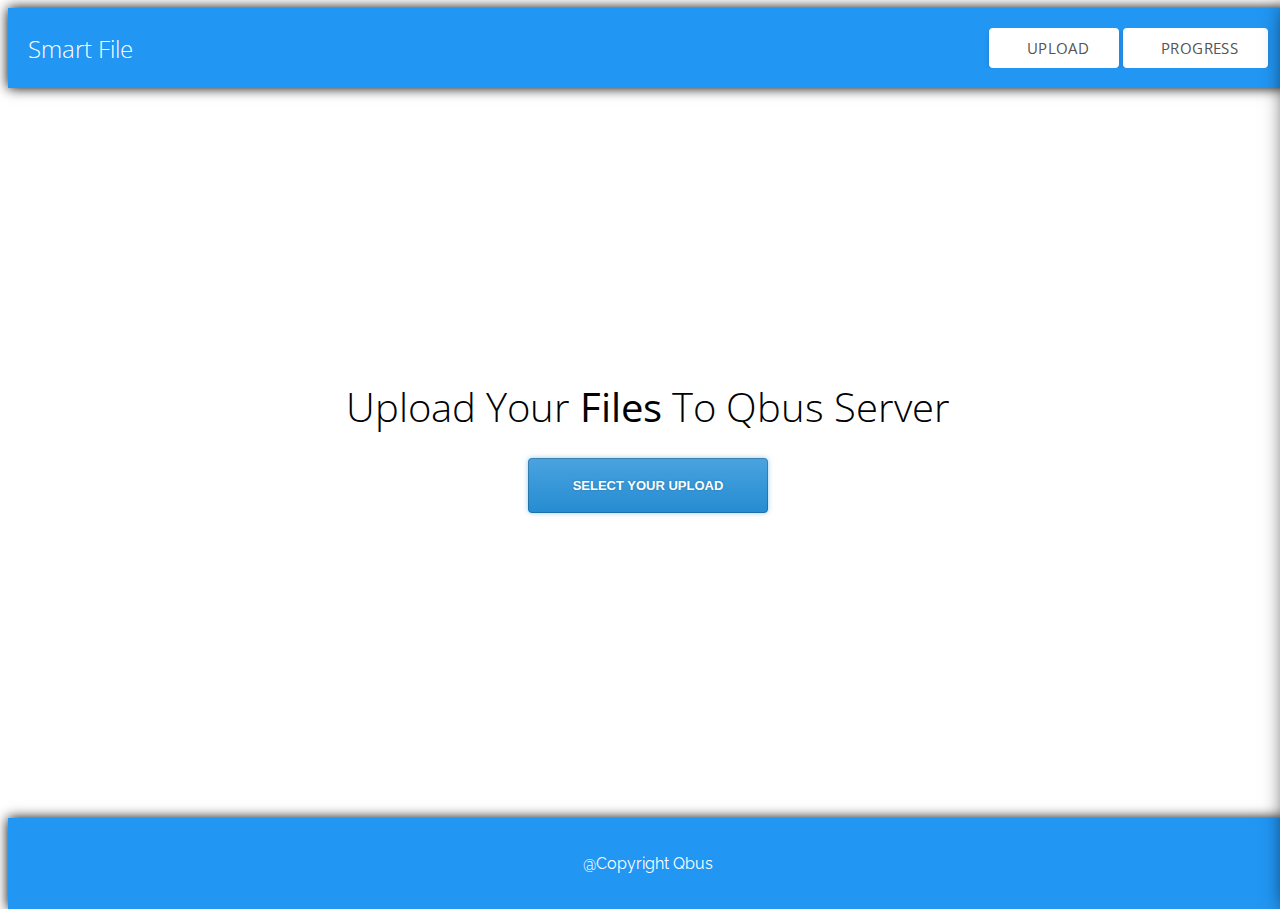
==== ProjectCode/Web/Templates/index.html @ a13a1522 "commit index files" ====
<html>
<head>
  <title>CloudComputing</title>
  <link rel="stylesheet" href="styles.css">
  <script src="jQuery.js"></script>
  <script src="index.js"></script>
  <script> 
    $(function(){
      $("#DivContent").load("header.html"); 
    });
  </script>

</head>  
<body>
<div class="main-container"> 
<div id="DivContent"></div> 
<div class="body-container-wrapper">
  <div class="body-container">
    <div class="page-center">
      
     

      
      <i class="fa fa-cloud" aria-hidden="true"></i>
      <h1>Upload Your <strong>Files</strong> To Qbus Server</h1>
      <a class="upload" id="call-to-action"><span>Select Your Upload</span></a>
      <form id="upload" method="post" action="upload.php" enctype="multipart/form-data">
        <div id="drop">
      <input type="file" name="upl" multiple  multiple class="upload-hidden">
          </div>
        </form>
      <div class="file-upload-bar">
        <div class="bar-wrapper">
          <div class="overall"><span>Overall Progress</span>
            <div class="progress-bar-overall">
              <span><b>20%</b></span>
            </div>
          </div>
          <div class="individual-files">
            <ul>
              <li>
                <span class="filename"><i>File Name:</i><b>xyz.jpg</b></span>
                <span class="filesize"><i>File Size:</i><b>Mb</b></span>
                <span class="file-link"><i>File Link</i><b><input value="http://www.qbus.com/txt.jpg"></b></span>
                <span class="copy-link"><b>Copy Link</b></span>
              </li>
              <li>
                <span class="filename"><i>File Name:</i><b>xyz.jpg</b></span>
                <span class="filesize"><i>File Size:</i><b>Mb</b></span>
                <span class="file-link"><i>File Link</i><b><input value="http://www.qbus.com/txt.jpg"></b></span>
                <span class="copy-link"><b>Copy Link</b></span>
              </li>
              <li>
                <span class="filename"><i>File Name:</i><b>xyz.jpg</b></span>
                <span class="filesize"><i>File Size:</i><b>Mb</b></span>
                <span class="file-link"><i>File Link</i><b><input value="http://www.qbus.com/txt.jpg"></b></span>
                <span class="copy-link"><b>Copy Link</b></span>
              </li>
              <li>
                <span class="filename"><i>File Name:</i><b>xyz.jpg</b></span>
                <span class="filesize"><i>File Size:</i><b>Mb</b></span>
                <span class="file-link"><i>File Link</i><b><input value="http://www.qbus.com/txt.jpg"></b></span>
                <span class="copy-link"><b>Copy Link</b></span>
              </li>
              <li>
                <span class="filename"><i>File Name:</i><b>xyz.jpg</b></span>
                <span class="filesize"><i>File Size:</i><b>Mb</b></span>
                <span class="file-link"><i>File Link</i><b><input value="http://www.qbus.com/txt.jpg"></b></span>
                <span class="copy-link"><b>Copy Link</b></span>
              </li>
              <li>
                <span class="filename"><i>File Name:</i><b>xyz.jpg</b></span>
                <span class="filesize"><i>File Size:</i><b>Mb</b></span>
                <span class="file-link"><i>File Link</i><b><input value="http://www.qbus.com/txt.jpg"></b></span>
                <span class="copy-link"><b>Copy Link</b></span>
              </li>
              <li>
                <span class="filename"><i>File Name:</i><b>xyz.jpg</b></span>
                <span class="filesize"><i>File Size:</i><b>Mb</b></span>
                <span class="file-link"><i>File Link</i><b><input value="http://www.qbus.com/txt.jpg"></b></span>
                <span class="copy-link"><b>Copy Link</b></span>
              </li>
              <li>
                <span class="filename"><i>File Name:</i><b>xyz.jpg</b></span>
                <span class="filesize"><i>File Size:</i><b>Mb</b></span>
                <span class="file-link"><i>File Link</i><b><input value="http://www.qbus.com/txt.jpg"></b></span>
                <span class="copy-link"><b>Copy Link</b></span>
              </li>
              <li>
                <span class="filename"><i>File Name:</i><b>xyz.jpg</b></span>
                <span class="filesize"><i>File Size:</i><b>Mb</b></span>
                <span class="file-link"><i>File Link</i><b><input value="http://www.qbus.com/txt.jpg"></b></span>
                <span class="copy-link"><b>Copy Link</b></span>
              </li>
              <li>
                <span class="filename"><i>File Name:</i><b>xyz.jpg</b></span>
                <span class="filesize"><i>File Size:</i><b>Mb</b></span>
                <span class="file-link"><i>File Link</i><b><input value="http://www.qbus.com/txt.jpg"></b></span>
                <span class="copy-link"><b>Copy Link</b></span>
              </li>
              <li>
                <span class="filename"><i>File Name:</i><b>xyz.jpg</b></span>
                <span class="filesize"><i>File Size:</i><b>Mb</b></span>
                <span class="file-link"><i>File Link</i><b><input value="http://www.qbus.com/txt.jpg"></b></span>
                <span class="copy-link"><b>Copy Link</b></span>
              </li>
              <li>
                <span class="filename"><i>File Name:</i><b>xyz.jpg</b></span>
                <span class="filesize"><i>File Size:</i><b>Mb</b></span>
                <span class="file-link"><i>File Link</i><b><input value="http://www.qbus.com/txt.jpg"></b></span>
                <span class="copy-link"><b>Copy Link</b></span>
              </li>
            </ul>
            </div>
        </div>
      </div>
      <div class="file-upload-bar-closed"></div>
    </div>
  </div>
</div>

<div class="footer-container-wrapper">
  <div class="footer-container">
    <div class="custom-footer-bg">
      <div class="page-center">
        <p>@Copyright Qbus</p>
      </div>
    </div>
  </div>
</div>
</div>
</body>

</html>
---- ProjectCode/Web/Templates/styles.css ----
@import url('https://fonts.googleapis.com/css?family=Open+Sans:300,300i,400,400i,600,600i,700,700i,800,800i|Raleway:100,100i,200,200i,300,300i,400,400i,500,500i,600,600i,700,700i,800,800i,900,900i');
@-webkit-keyframes animation-rotate {
  100% {
    -webkit-transform: rotate(360deg);
  }
}

@-moz-keyframes animation-rotate {
  100% {
    -moz-transform: rotate(360deg);
  }
}

@-o-keyframes animation-rotate {
  100% {
    -o-transform: rotate(360deg);
  }
}

@keyframes animation-rotate {
  100% {
    transform: rotate(360deg);
  }
}

html {
  height: 100%;
}

body {
  display: flex;
  flex-direction: column;
  font-family: 'Raleway', sans-serif;
  transform: translateX(0%);
  height: 100%;
  width: 100%;
  transition: transform 0.2s linear;
  user-select:none;
  -webkit-user-select:none;
  -moz-user-select:none;
  -o-user-select:none;
}
body.file-process-open {
  transform: translateX(-30%);
  transition: transform 0.2s linear;
}

* {
  box-sizing: border-box;
  -moz-box-sizing: border-box;
  -webkit-box-sizing: border-box;
}

a {
  text-decoration: none;
}

h1 {
  font-family: 'Open Sans', sans-serif;
  font-weight: 100;
  letter-spacing: 0px;
  font-size: 40px;
  line-height: 1.2;
}

.header-container .page-center,
.body-container .page-center,
.footer-container .page-center {
  max-width: 1300px;
  margin: 0 auto;
  padding: 0 20px;
  overflow: hidden;
}
.button i {
    margin-right: 8px;
}
.header-container-wrapper {
  flex: 0 0 auto;
}
.body-container-wrapper {
  flex: 1 0 auto;
}
.footer-container-wrapper {
  flex: 0 0 auto;
}
.body-container-wrapper .page-center {
  display: flex;
  justify-content: center;
  align-items: center;
  flex-direction: column;
  height: calc(100vh - 170px);
}
.body-container i.fa.fa-cloud {
    font-size: 100px;
    color: #2196f3;
    text-shadow: 0 0 5px rgba(0, 0, 0, 0.48);
}
.custom-header-bg {
    background: #2196F3;
    padding: 20px 0;
    font-family: 'Open Sans', sans-serif;
    box-shadow: 0 0 12px #000;
}
.custom-footer-bg {
  background: #2196f3;
  padding: 20px;
  text-align: center;
  color: #fff;
  box-shadow: 0 0 12px #000;
}
.logo {
  width: 30%;
  float: left;
  font-size: 24px;
  color: #ffffff;
  font-weight: 100;
  cursor: pointer;
  margin-top: 4px;
}

.navigation {
  float: right;
  width: 70%;
}

.navigation ul {
  margin: 0;
  padding: 0;
  list-style: none;
  display: block;
  float: right;
}

.navigation ul li {
  display: inline-block;
}

.button {
  white-space: nowrap;
  display: inline-block;
  height: 40px;
  line-height: 40px;
  padding: 0 30px;
  box-shadow: 0 4px 6px rgba(50, 50, 93, .11), 0 1px 3px rgba(0, 0, 0, .08);
  background: #fff;
  border-radius: 4px;
  font-size: 15px;
  font-weight: 600;
  text-transform: uppercase;
  letter-spacing: .025em;
  color: #555;
  text-decoration: none;
  -webkit-transition: all .15s ease;
  transition: all .15s ease;
  font-family: 'Open Sans', sans-serif;
  font-weight: 400;
}

.button:hover {
  color: #6e6e6e;
  transform: translateY(-1px);
  box-shadow: 0 7px 14px rgba(50, 50, 93, .1), 0 3px 6px rgba(0, 0, 0, .08);
}

.button:active {
  color: #555;
  background-color: #f6f9ff;
  transform: translateY(1px);
  box-shadow: 0 4px 6px rgba(50, 50, 93, .11), 0 1px 3px rgba(0, 0, 0, .08);
}

.upload {
  padding: 0;
  background-color: #3498db;
  background-image: 8121991;
  background-image: -webkit-linear-gradient(#4aa3df 0%, #258cd1 100%);
  background-image: -moz-linear-gradient(#4aa3df 0%, #258cd1 100%);
  background-image: -o-linear-gradient(#4aa3df 0%, #258cd1 100%);
  background-image: linear-gradient(#4aa3df 0%, #258cd1 100%);
  -webkit-box-shadow: inset rgba(0, 0, 0, 0.2) 0 0 0 1px, rgba(52, 152, 219, 0.5) 0 0 5px;
  -moz-box-shadow: inset rgba(0, 0, 0, 0.2) 0 0 0 1px, rgba(52, 152, 219, 0.5) 0 0 5px;
  box-shadow: inset rgba(0, 0, 0, 0.2) 0 0 0 1px, rgba(52, 152, 219, 0.5) 0 0 5px;
  -webkit-border-radius: 4px;
  -webkit-background-clip: padding-box;
  -moz-border-radius: 4px;
  -moz-background-clip: padding;
  border-radius: 4px;
  background-clip: padding-box;
  padding: 20px 20px;
  color: #fff;
  cursor: pointer;
  font-weight: 600;
  font-family: Open Sans;
}

.upload span {
  text-shadow: rgba(29, 111, 165, 0.9) 0 0 2px;
}

.upload span {
  padding: 20px 25px;
  font: 700 13px Montserrat, Helvetica, Arial, sans-serif;
  text-transform: uppercase;
  color: #fff;
  -webkit-transition: all 350ms ease;
  -moz-transition: all 350ms ease;
  -o-transition: all 350ms ease;
  transition: all 350ms ease;
}

.upload:hover {
  background-color: #4aa3df;
  background-image: 8121991;
  background-image: -webkit-linear-gradient(#5faee3 0%, #3498db 100%);
  background-image: -moz-linear-gradient(#5faee3 0%, #3498db 100%);
  background-image: -o-linear-gradient(#5faee3 0%, #3498db 100%);
  background-image: linear-gradient(#5faee3 0%, #3498db 100%);
  -webkit-box-shadow: inset rgba(0, 0, 0, 0.2) 0 0 0 1px, rgba(74, 163, 223, 0.5) 0 0 5px;
  -moz-box-shadow: inset rgba(0, 0, 0, 0.2) 0 0 0 1px, rgba(74, 163, 223, 0.5) 0 0 5px;
  box-shadow: inset rgba(0, 0, 0, 0.2) 0 0 0 1px, rgba(74, 163, 223, 0.5) 0 0 5px;
}

.upload:hover span {
  text-shadow: rgba(33, 125, 187, 0.9) 0 0 2px;
}

.upload:active {
  background-color: #258cd1;
  background-image: 8121991;
  background-image: -webkit-linear-gradient(#258cd1 0%, #258cd1 100%);
  background-image: -moz-linear-gradient(#258cd1 0%, #258cd1 100%);
  background-image: -o-linear-gradient(#258cd1 0%, #258cd1 100%);
  background-image: linear-gradient(#258cd1 0%, #258cd1 100%);
}

.upload--loading {
  background-color: #258cd1 !important;
  background-image: 8121991 !important;
  background-image: -webkit-linear-gradient(#258cd1 0%, #258cd1 100%) !important;
  background-image: -moz-linear-gradient(#258cd1 0%, #258cd1 100%) !important;
  background-image: -o-linear-gradient(#258cd1 0%, #258cd1 100%) !important;
  background-image: linear-gradient(#258cd1 0%, #258cd1 100%) !important;
  position: relative;
  cursor: wait;
}

.upload--loading:before {
  margin: -13px 0 0 -13px;
  width: 24px;
  height: 24px;
  position: absolute;
  left: 50%;
  top: 50%;
  content: '';
  -webkit-border-radius: 24px;
  -webkit-background-clip: padding-box;
  -moz-border-radius: 24px;
  -moz-background-clip: padding;
  border-radius: 24px;
  background-clip: padding-box;
  border: rgba(255, 255, 255, 0.25) 2px solid;
  border-top-color: #ffffff;
  -webkit-animation: animation-rotate 750ms linear infinite;
  -moz-animation: animation-rotate 750ms linear infinite;
  -o-animation: animation-rotate 750ms linear infinite;
  animation: animation-rotate 750ms linear infinite;
}

.upload--loading span,
.upload--loading:hover span,
.upload--loading:active span {
  color: transparent;
  text-shadow: none;
}

.upload-hidden {
  visibility: hidden;
}
.upload {
    position: relative;
    overflow: hidden;
}
.upload:after {
  content: "";
  position: absolute;
  top: -110%;
  left: -210%;
  width: 200%;
  height: 200%;
  opacity: 0;
  transform: rotate(30deg);
  background: rgba(255, 255, 255, 0.13);
  background: linear-gradient(
    to right, 
    rgba(255, 255, 255, 0.13) 0%,
    rgba(255, 255, 255, 0.13) 77%,
    rgba(255, 255, 255, 0.5) 92%,
    rgba(255, 255, 255, 0.0) 100%
  );
}
.upload:hover:after {
  opacity: 1;
  top: -30%;
  left: 100%;
  transition-property: left, top, opacity;
  transition-duration: 0.7s, 0.7s, 0.15s;
  transition-timing-function: ease;
}
.upload:active:after {
  opacity: 0;
}
.file-upload-bar {
  height: 100%;
  position: fixed;
  right: -30%;
  width: 30%;
  top: 0;
  background: #2196f3;
  box-shadow: 0 0 22px #000;
  overflow: hidden;
  display: block;
  transition: all 0.2s linear;
}
.individual-files ul li:last-child {
    border: 0;
}
.file-process-open .file-upload-bar {
  right: 0;
  transition: all 0.2s linear;
  transform: translateX(100%);
}

.file-upload-bar-closed {
  position: fixed;
  right: -100%;
  height: 100vh;
  width: 70%;
  top: 0;
  cursor: pointer;
  transition: all 0.2s linear;
  z-index: 9999;
  transform: translateX(-30%);
}

.file-process-open .file-upload-bar-closed {
  transition: all 0.2s linear;
  transform: translateX(0%);
  right: 0;
  left: auto;
}
.bar-wrapper {
    padding: 20px;
}
.overall span {
    color: #fff;
    font-size: 20px;
    line-height: 1.2;
    font-weight: 300;
    background: #2196f3;
    display: inline-block;
    overflow: hidden;
    z-index: 9;
    position: relative;
    padding-right: 10px;
}
.overall {
    position: relative;
}
.overall:before {
    content: "";
    border-top: 2px solid #fff;
    height: 1px;
    width: 100%;
    position: absolute;
    top: 12px;
}
.progress-bar-overall {
    width: 100%;
    background: #fff;
    margin-top: 15px;
    height: 8px;
    transition: all 0.3s linear;
}
.progress-bar-overall span {
    background: #fff;
    color: #2196f3;
    padding: 5px 15px;
    transition: all 0.3s linear;
    position: relative;
    left: 10%;
    font-weight: bold;
    font-size: 15px;
    top: 8px;
    cursor: pointer;
    text-align: center;
}
.individual-files {
    border: 1px solid #fff;
    margin-top: 55px;
    padding: 0;
}
.individual-files ul {
    padding: 0;
    margin: 0;
    list-style: none;
}
.individual-files ul li span {
    display: block;
    margin-bottom: 10px;
    font-family: 'Open Sans', sans-serif;
    font-size: 13px;
}
.individual-files ul {
    height: calc(100vh - 160px);
    overflow-y: scroll;
    background: rgba(255,255,255,1);
    background: -moz-linear-gradient(left, rgba(255,255,255,1) 0%, rgba(246,246,246,1) 47%, rgba(237,237,237,1) 100%);
    background: -webkit-gradient(left top, right top, color-stop(0%, rgba(255,255,255,1)), color-stop(47%, rgba(246,246,246,1)), color-stop(100%, rgba(237,237,237,1)));
    background: -webkit-linear-gradient(left, rgba(255,255,255,1) 0%, rgba(246,246,246,1) 47%, rgba(237,237,237,1) 100%);
    background: -o-linear-gradient(left, rgba(255,255,255,1) 0%, rgba(246,246,246,1) 47%, rgba(237,237,237,1) 100%);
    background: -ms-linear-gradient(left, rgba(255,255,255,1) 0%, rgba(246,246,246,1) 47%, rgba(237,237,237,1) 100%);
    background: linear-gradient(to right, rgba(255,255,255,1) 0%, rgba(246,246,246,1) 47%, rgba(237,237,237,1) 100%);
    filter: progid:DXImageTransform.Microsoft.gradient( startColorstr='#ffffff', endColorstr='#ededed', GradientType=1 );
}
.individual-files ul li {
    padding: 10px;
    border-bottom: 1px solid #2196f3;
}
.individual-files ul li span i {
    font-style: normal;
    font-weight: bold;
    width: 80px;
    display: inline-block;
}
.individual-files ul li span b {
    font-weight: normal;
}
span.file-link input {
    padding: 5px 10px;
    border: none;
    background: transparent;
    outline: 0;
    padding-left: 0;
}
.copy-link b {
    background: #2196f3;
    padding: 5px 10px;
    display: inline-block;
    margin-left: 80px !important;
    cursor: pointer;
    color: #fff;
}
.copy-link b:active {
    background-color: rgba(33, 150, 243, 0.9);
    transform: translateY(1px);
    box-shadow: 0 4px 6px rgba(50, 50, 93, .11), 0 1px 3px rgba(0, 0, 0, .08);
}
@media (max-width:700px) {
  .custom-header-bg {
    text-align: center;
  }
  .logo {
    width: 100%;
    float: none;
    margin-bottom: 20px;
  }
  .navigation ul{
    float:none;
    text-align:center;
  }
  .navigation ul li + li {
    margin-top: 10px;
  }
  .navigation {
    float: none;
    width: 100%;
  }
}
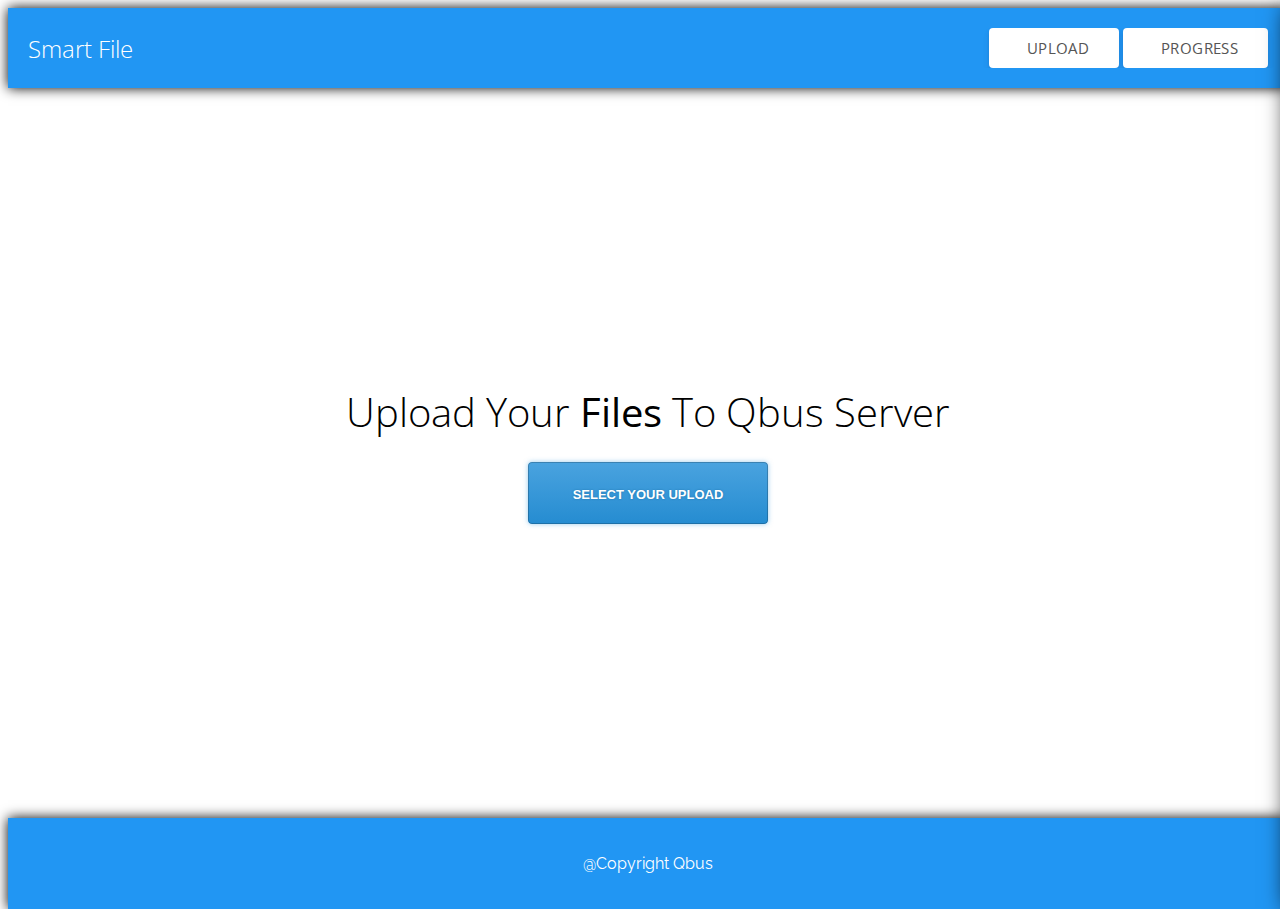
==== commit 15fe75c9: "index" ====
--- a/ProjectCode/Web/Templates/index.html
+++ b/ProjectCode/Web/Templates/index.html
@@ -1,26 +1,32 @@
-<html>
+<!DOCTYPE html>
+<html lang="en">
 <head>
   <title>CloudComputing</title>
   <link rel="stylesheet" href="styles.css">
   <script src="jQuery.js"></script>
   <script src="index.js"></script>
-  <script> 
-    $(function(){
-      $("#DivContent").load("header.html"); 
-    });
-  </script>
-
 </head>  
 <body>
 <div class="main-container"> 
-<div id="DivContent"></div> 
+<div class="header-container-wrapper">
+  <div class="header-container">
+    <div class="custom-header-bg">
+      <div class="page-center">
+        <div class="logo">Smart File</div>
+        <div class="navigation">
+          <ul>
+            <li><a href="#" class="button click-upload"><i class="fa fa-cloud-upload" aria-hidden="true"></i>Upload</a></li>
+            <li><a href="#" class="button open-progress"><i class="fa fa-tasks" aria-hidden="true"></i>Progress</a></li>
+          </ul>
+        </div>
+      </div>
+    </div>
+  </div>
+</div>
+
 <div class="body-container-wrapper">
   <div class="body-container">
     <div class="page-center">
-      
-     
-
-      
       <i class="fa fa-cloud" aria-hidden="true"></i>
       <h1>Upload Your <strong>Files</strong> To Qbus Server</h1>
       <a class="upload" id="call-to-action"><span>Select Your Upload</span></a>
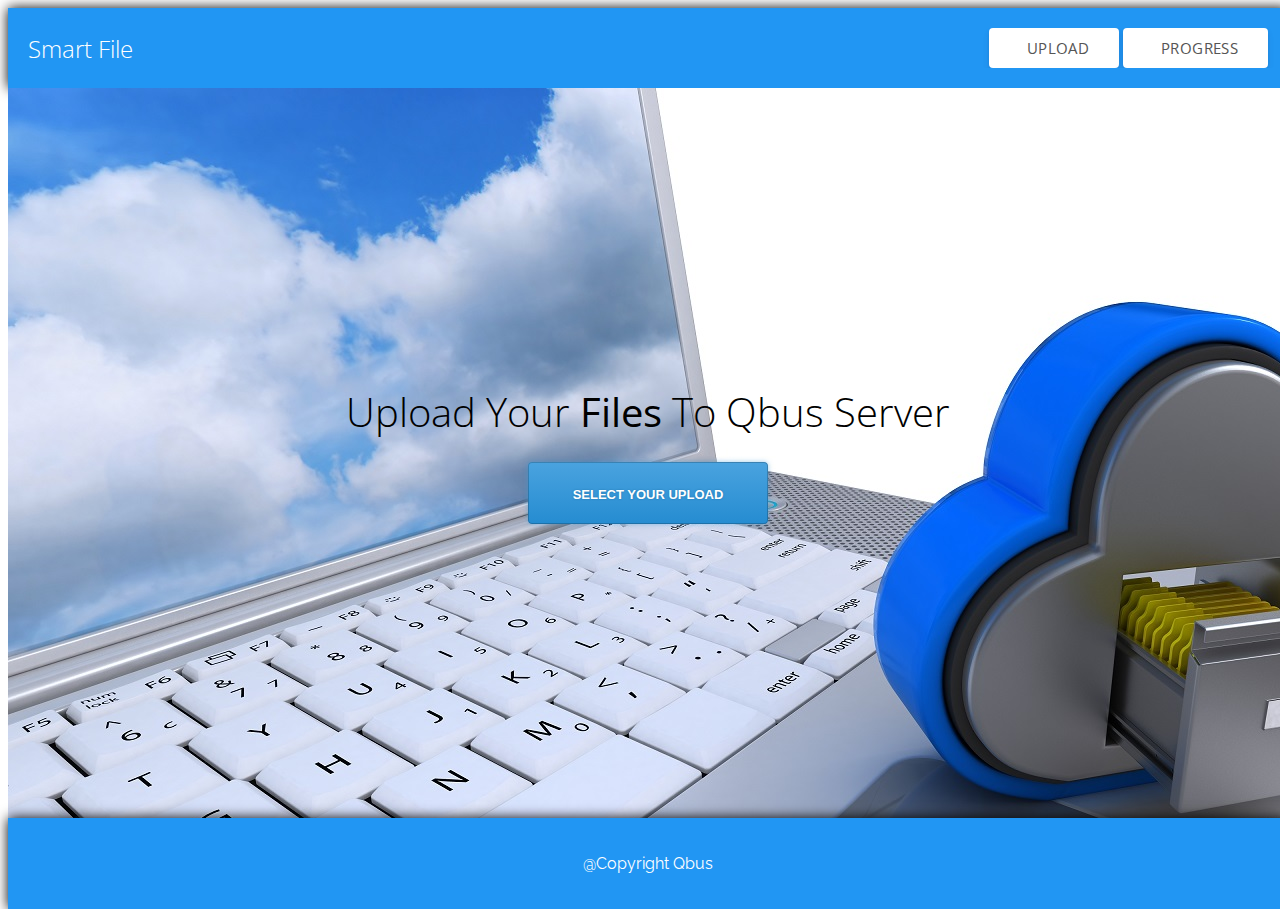
==== commit f45f2eb4: "CHange for index" ====
--- a/ProjectCode/Web/Templates/index.html
+++ b/ProjectCode/Web/Templates/index.html
@@ -35,7 +35,7 @@
       <input type="file" name="upl" multiple  multiple class="upload-hidden">
           </div>
         </form>
-      <div class="file-upload-bar">
+      <div class="file-upload-bar" style="display:none">
         <div class="bar-wrapper">
           <div class="overall"><span>Overall Progress</span>
             <div class="progress-bar-overall">
--- a/ProjectCode/Web/Templates/styles.css
+++ b/ProjectCode/Web/Templates/styles.css
@@ -475,4 +475,9 @@
     float: none;
     width: 100%;
   }
+}
+.body-container{
+	background-image: url("images/storage-cloud.jpg");
+	background-repeat: no-repeat;
+	background-attachment: fixed;
 }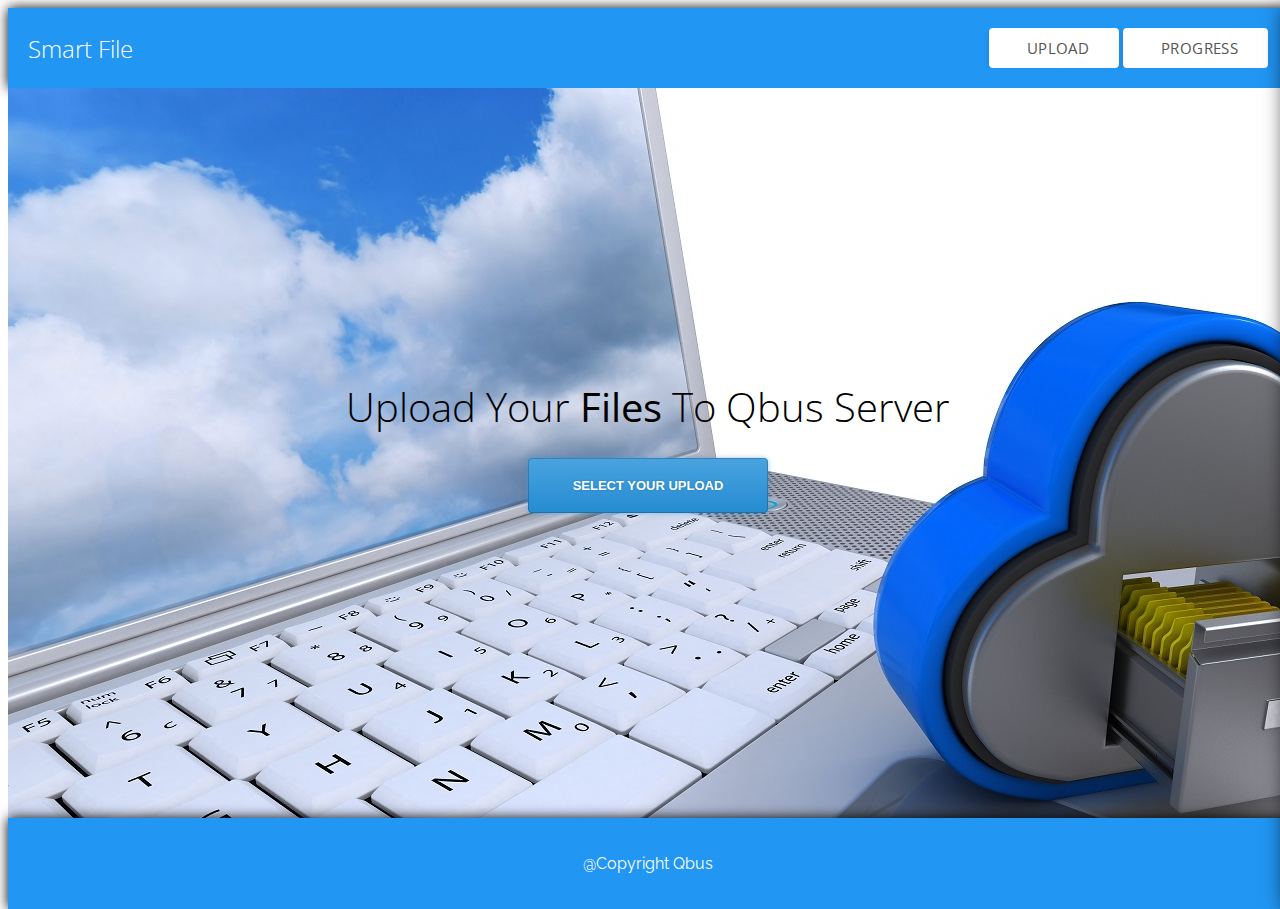
==== commit 97de5b7c: "My new changes" ====
--- a/ProjectCode/Web/Templates/index.html
+++ b/ProjectCode/Web/Templates/index.html
@@ -1,32 +1,23 @@
-<!DOCTYPE html>
-<html lang="en">
+<html>
 <head>
   <title>CloudComputing</title>
   <link rel="stylesheet" href="styles.css">
   <script src="jQuery.js"></script>
   <script src="index.js"></script>
+  <script> 
+    $(function(){
+      $("#DivContent").load("header.html"); 
+    });
+  </script>
+
 </head>  
 <body>
 <div class="main-container"> 
-<div class="header-container-wrapper">
-  <div class="header-container">
-    <div class="custom-header-bg">
-      <div class="page-center">
-        <div class="logo">Smart File</div>
-        <div class="navigation">
-          <ul>
-            <li><a href="#" class="button click-upload"><i class="fa fa-cloud-upload" aria-hidden="true"></i>Upload</a></li>
-            <li><a href="#" class="button open-progress"><i class="fa fa-tasks" aria-hidden="true"></i>Progress</a></li>
-          </ul>
-        </div>
-      </div>
-    </div>
-  </div>
-</div>
-
+<div id="DivContent"></div> 
 <div class="body-container-wrapper">
   <div class="body-container">
     <div class="page-center">
+            
       <i class="fa fa-cloud" aria-hidden="true"></i>
       <h1>Upload Your <strong>Files</strong> To Qbus Server</h1>
       <a class="upload" id="call-to-action"><span>Select Your Upload</span></a>
@@ -35,7 +26,7 @@
       <input type="file" name="upl" multiple  multiple class="upload-hidden">
           </div>
         </form>
-      <div class="file-upload-bar" style="display:none">
+      <div class="file-upload-bar">
         <div class="bar-wrapper">
           <div class="overall"><span>Overall Progress</span>
             <div class="progress-bar-overall">
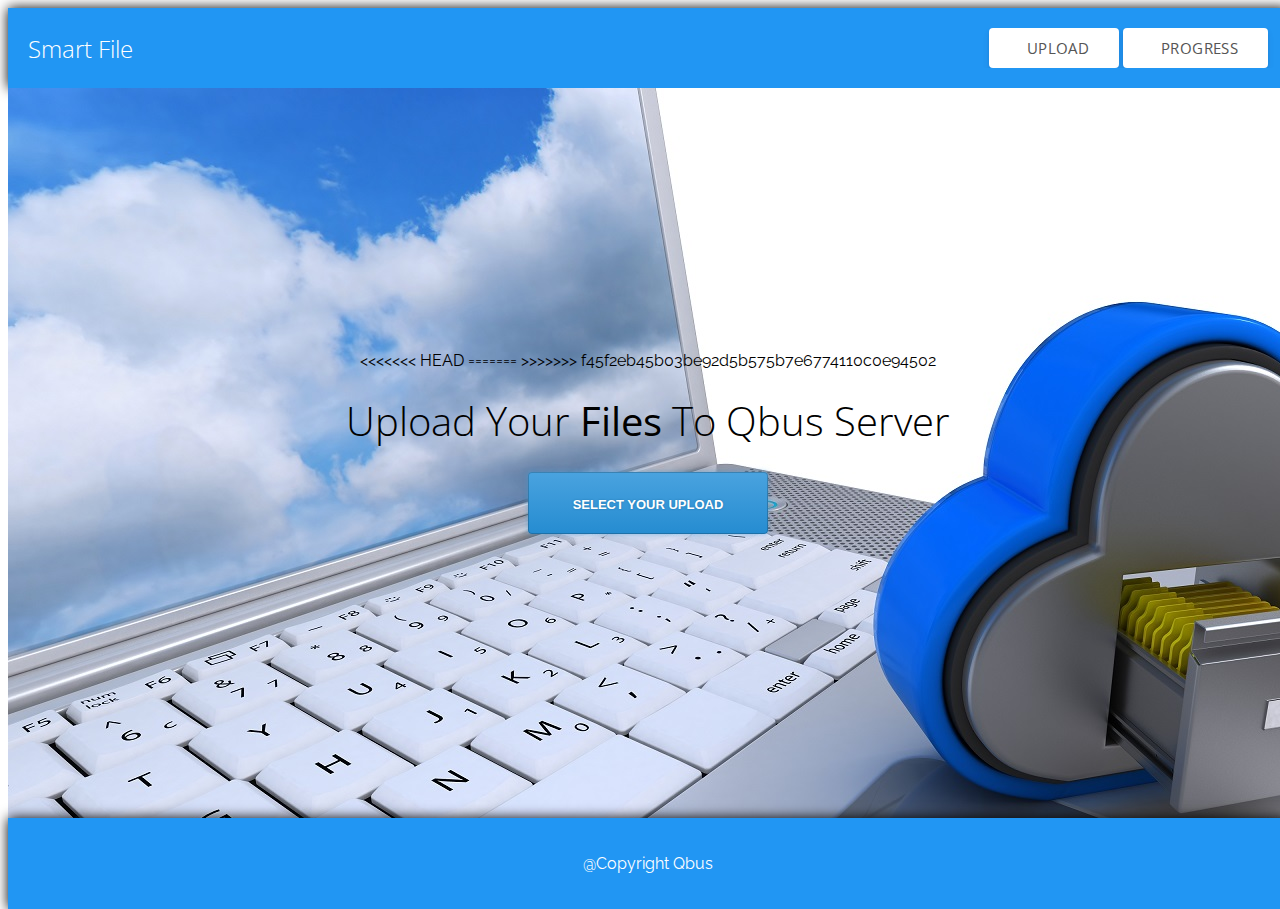
==== commit 1502b6ff: "my local changes in index" ====
--- a/ProjectCode/Web/Templates/index.html
+++ b/ProjectCode/Web/Templates/index.html
@@ -1,23 +1,36 @@
-<html>
+<!DOCTYPE html>
+<html lang="en">
 <head>
   <title>CloudComputing</title>
   <link rel="stylesheet" href="styles.css">
   <script src="jQuery.js"></script>
   <script src="index.js"></script>
-  <script> 
-    $(function(){
-      $("#DivContent").load("header.html"); 
-    });
-  </script>
-
 </head>  
 <body>
 <div class="main-container"> 
-<div id="DivContent"></div> 
+<div class="header-container-wrapper">
+  <div class="header-container">
+    <div class="custom-header-bg">
+      <div class="page-center">
+        <div class="logo">Smart File</div>
+        <div class="navigation">
+          <ul>
+            <li><a href="#" class="button click-upload"><i class="fa fa-cloud-upload" aria-hidden="true"></i>Upload</a></li>
+            <li><a href="#" class="button open-progress"><i class="fa fa-tasks" aria-hidden="true"></i>Progress</a></li>
+          </ul>
+        </div>
+      </div>
+    </div>
+  </div>
+</div>
+
 <div class="body-container-wrapper">
   <div class="body-container">
     <div class="page-center">
+<<<<<<< HEAD
             
+=======
+>>>>>>> f45f2eb45b03be92d5b575b7e6774110c0e94502
       <i class="fa fa-cloud" aria-hidden="true"></i>
       <h1>Upload Your <strong>Files</strong> To Qbus Server</h1>
       <a class="upload" id="call-to-action"><span>Select Your Upload</span></a>
@@ -26,7 +39,7 @@
       <input type="file" name="upl" multiple  multiple class="upload-hidden">
           </div>
         </form>
-      <div class="file-upload-bar">
+      <div class="file-upload-bar" style="display:none">
         <div class="bar-wrapper">
           <div class="overall"><span>Overall Progress</span>
             <div class="progress-bar-overall">
